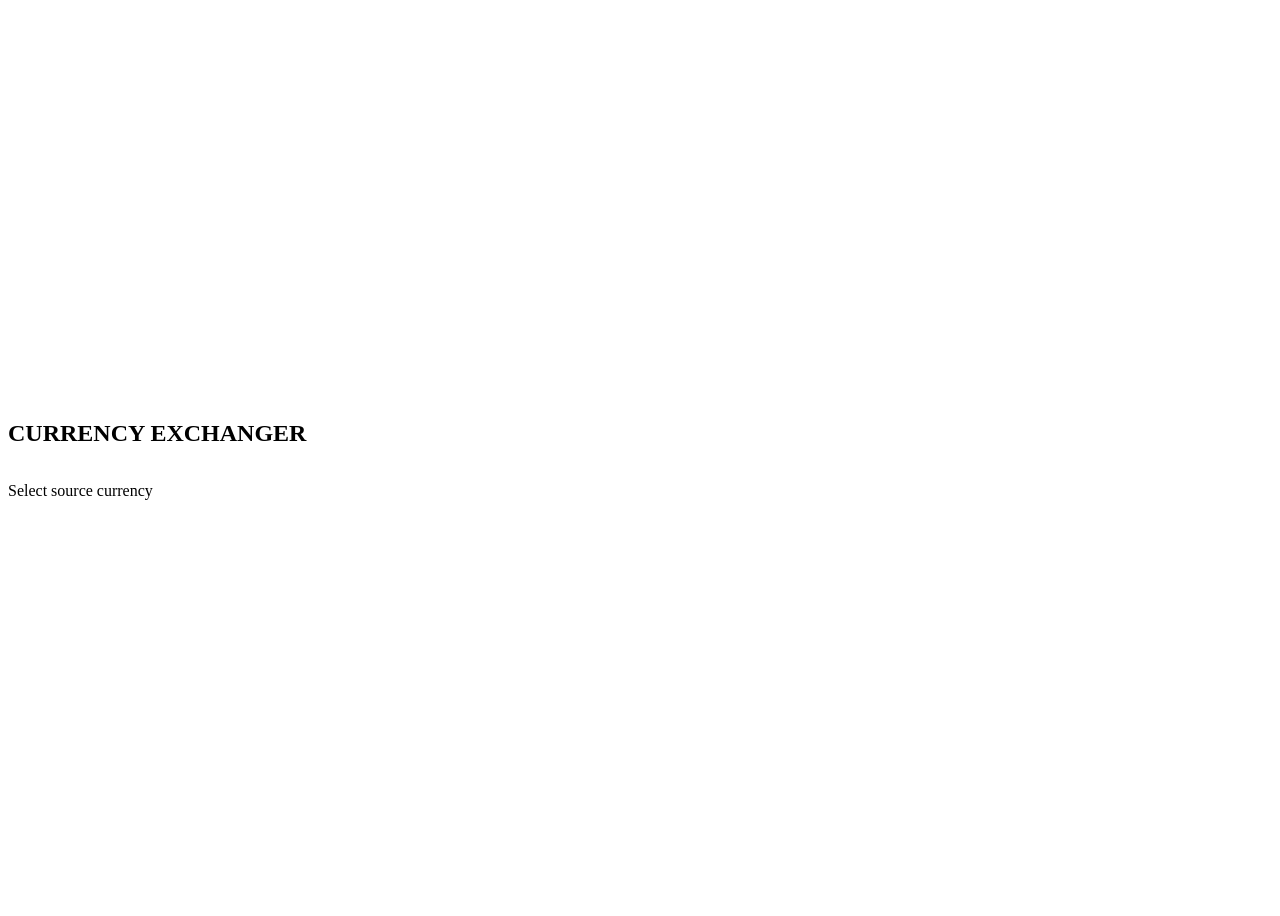
==== currency exchanger/ce.html @ 12f5cd20 "currency" ====
<!DOCTYPE html>
<html>
    <head>
        <title>Currencyexchanger</title>
        <meta charset="UTF-8">
        <meta name="viewport" content="width=device-width initial-scale 1.0">
        <link rel="stylesheet" href="ce.css">
    </head>
    <body>
       <div id="container">
        <h2>CURRENCY EXCHANGER</h2>
        <p>Select source currency</p>
        
    </div>


    </body>
    <script src="ce.js"></script>
</html>
---- currency exchanger/ce.css ----
#container {
  display: flex;
  flex-direction: column;
  justify-content: center;
  min-height: 100vh;
}
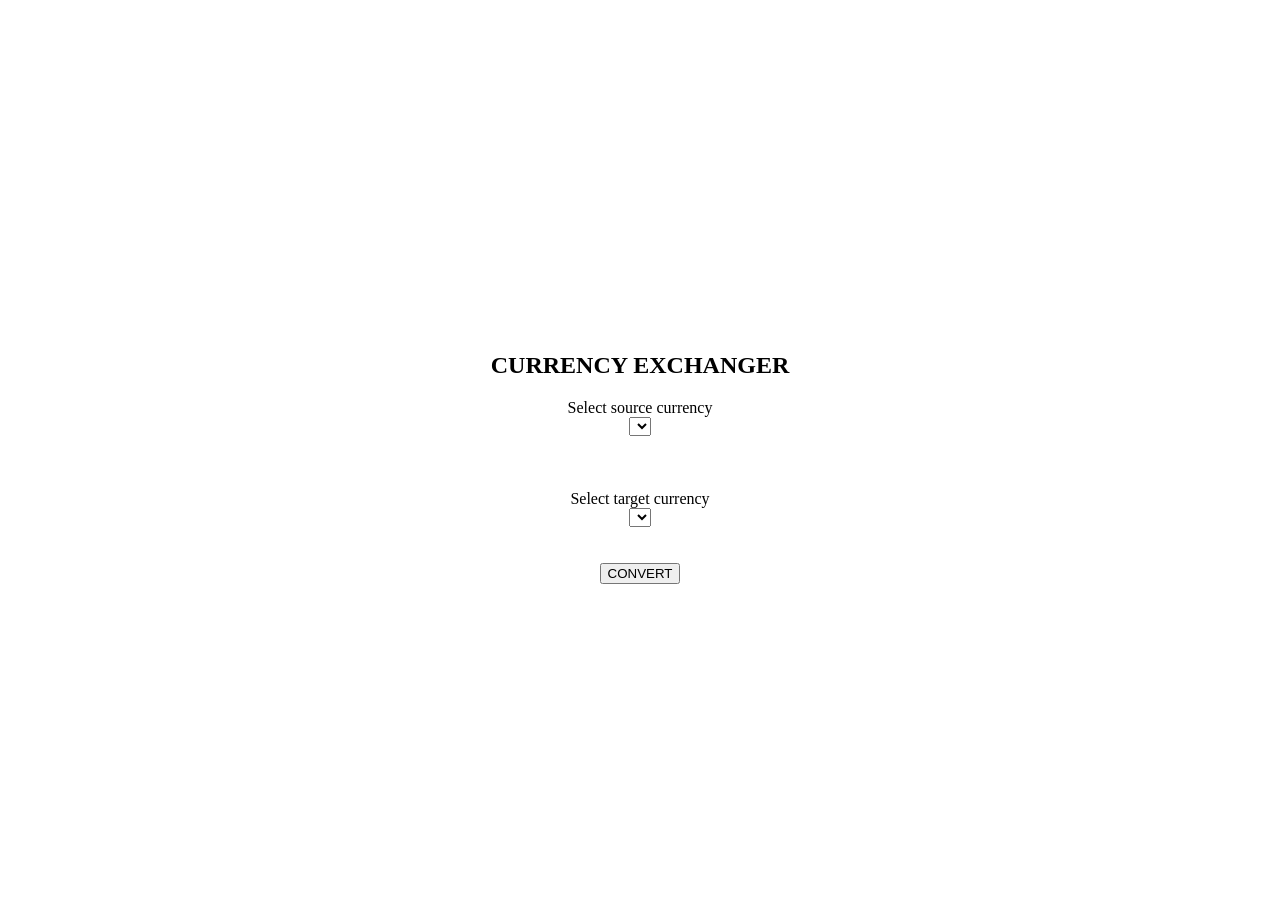
==== commit 3ac328d6: "c" ====
--- a/currency exchanger/ce.html
+++ b/currency exchanger/ce.html
@@ -1,19 +1,22 @@
-<!DOCTYPE html>
+<!doctype html>
 <html>
-    <head>
-        <title>Currencyexchanger</title>
-        <meta charset="UTF-8">
-        <meta name="viewport" content="width=device-width initial-scale 1.0">
-        <link rel="stylesheet" href="ce.css">
-    </head>
-    <body>
-       <div id="container">
-        <h2>CURRENCY EXCHANGER</h2>
-        <p>Select source currency</p>
-        
+  <head>
+    <title>Currencyexchanger</title>
+    <meta charset="UTF-8" />
+    <meta name="viewport" content="width=device-width initial-scale 1.0" />
+    <link rel="stylesheet" href="ce.css" />
+  </head>
+  <body>
+    <div id="container">
+      <h2>CURRENCY EXCHANGER</h2>
+      <label>Select source currency</label>
+      <select id="from"></select>
+      <br /><br /><br />
+      <label>Select target currency</label>
+      <select id="to"></select>
+      <br /><br />
+      <button id="cnvrt">CONVERT</button>
     </div>
-
-
-    </body>
     <script src="ce.js"></script>
-</html>+  </body>
+</html>
--- a/currency exchanger/ce.css
+++ b/currency exchanger/ce.css
@@ -3,4 +3,5 @@
   flex-direction: column;
   justify-content: center;
   min-height: 100vh;
+  align-items: center;
 }
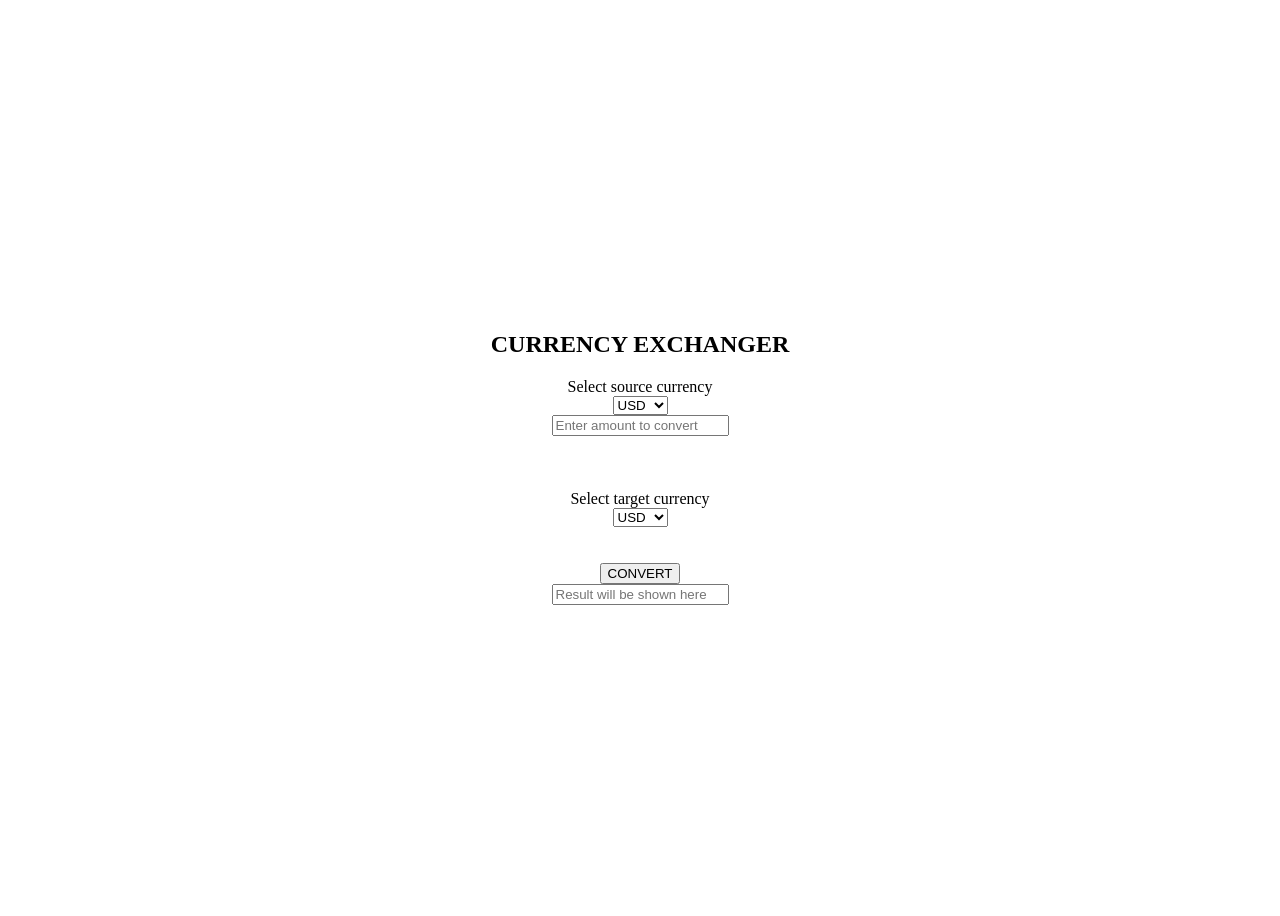
==== commit 2cc58143: "changes Co-authored-by: Copilot <copilot@github.com>" ====
--- a/currency exchanger/ce.html
+++ b/currency exchanger/ce.html
@@ -11,11 +11,14 @@
       <h2>CURRENCY EXCHANGER</h2>
       <label>Select source currency</label>
       <select id="from"></select>
+      <input type="number" id="amount" placeholder="Enter amount to convert" />
       <br /><br /><br />
       <label>Select target currency</label>
       <select id="to"></select>
+      
       <br /><br />
       <button id="cnvrt">CONVERT</button>
+      <input type="text" id="result" placeholder="Result will be shown here" readonly />
     </div>
     <script src="ce.js"></script>
   </body>
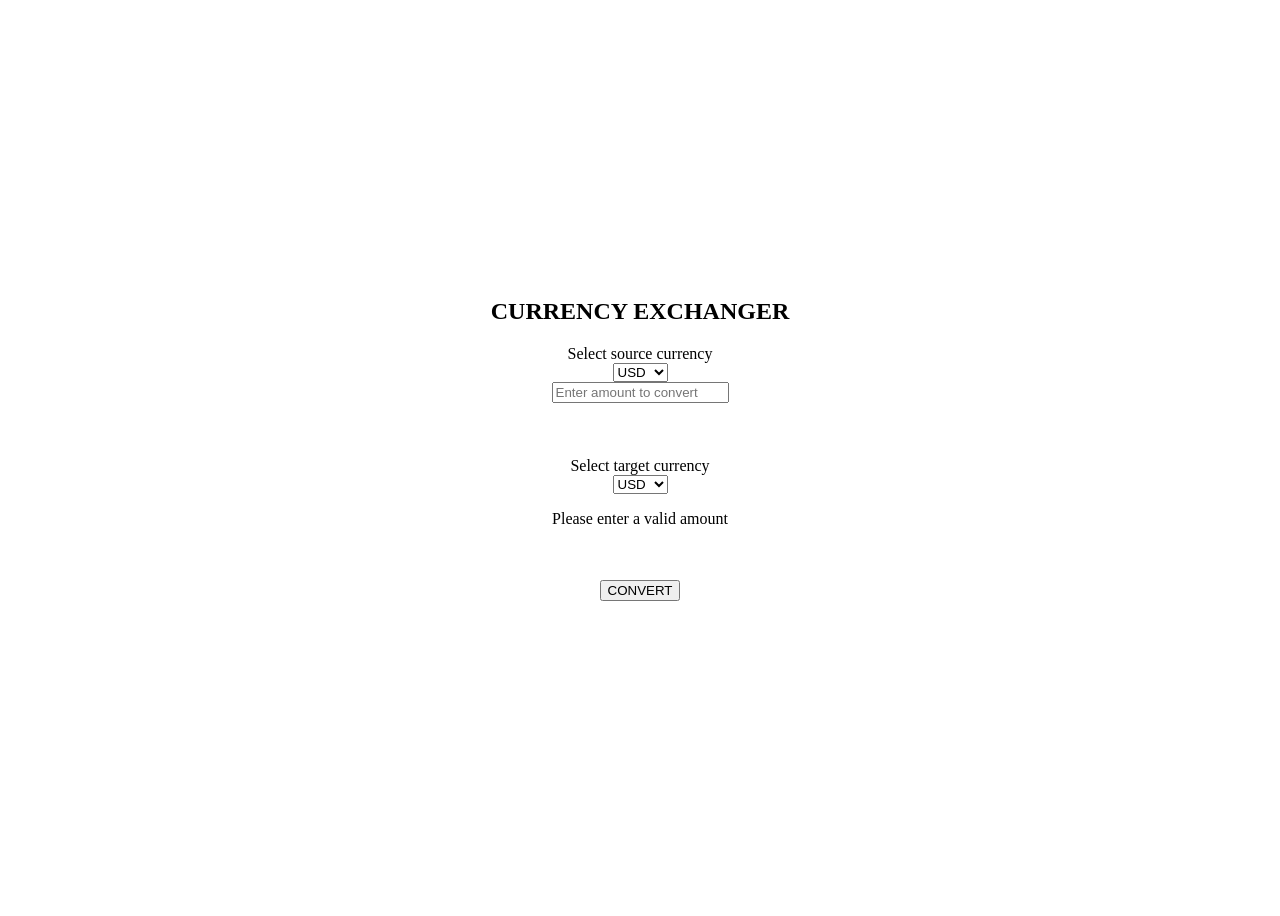
==== commit a578ce87: "c" ====
--- a/currency exchanger/ce.html
+++ b/currency exchanger/ce.html
@@ -15,10 +15,10 @@
       <br /><br /><br />
       <label>Select target currency</label>
       <select id="to"></select>
-      
+      <p class="msg"></p>
       <br /><br />
       <button id="cnvrt">CONVERT</button>
-      <input type="text" id="result" placeholder="Result will be shown here" readonly />
+      <h3 id="result"></h3>
     </div>
     <script src="ce.js"></script>
   </body>
